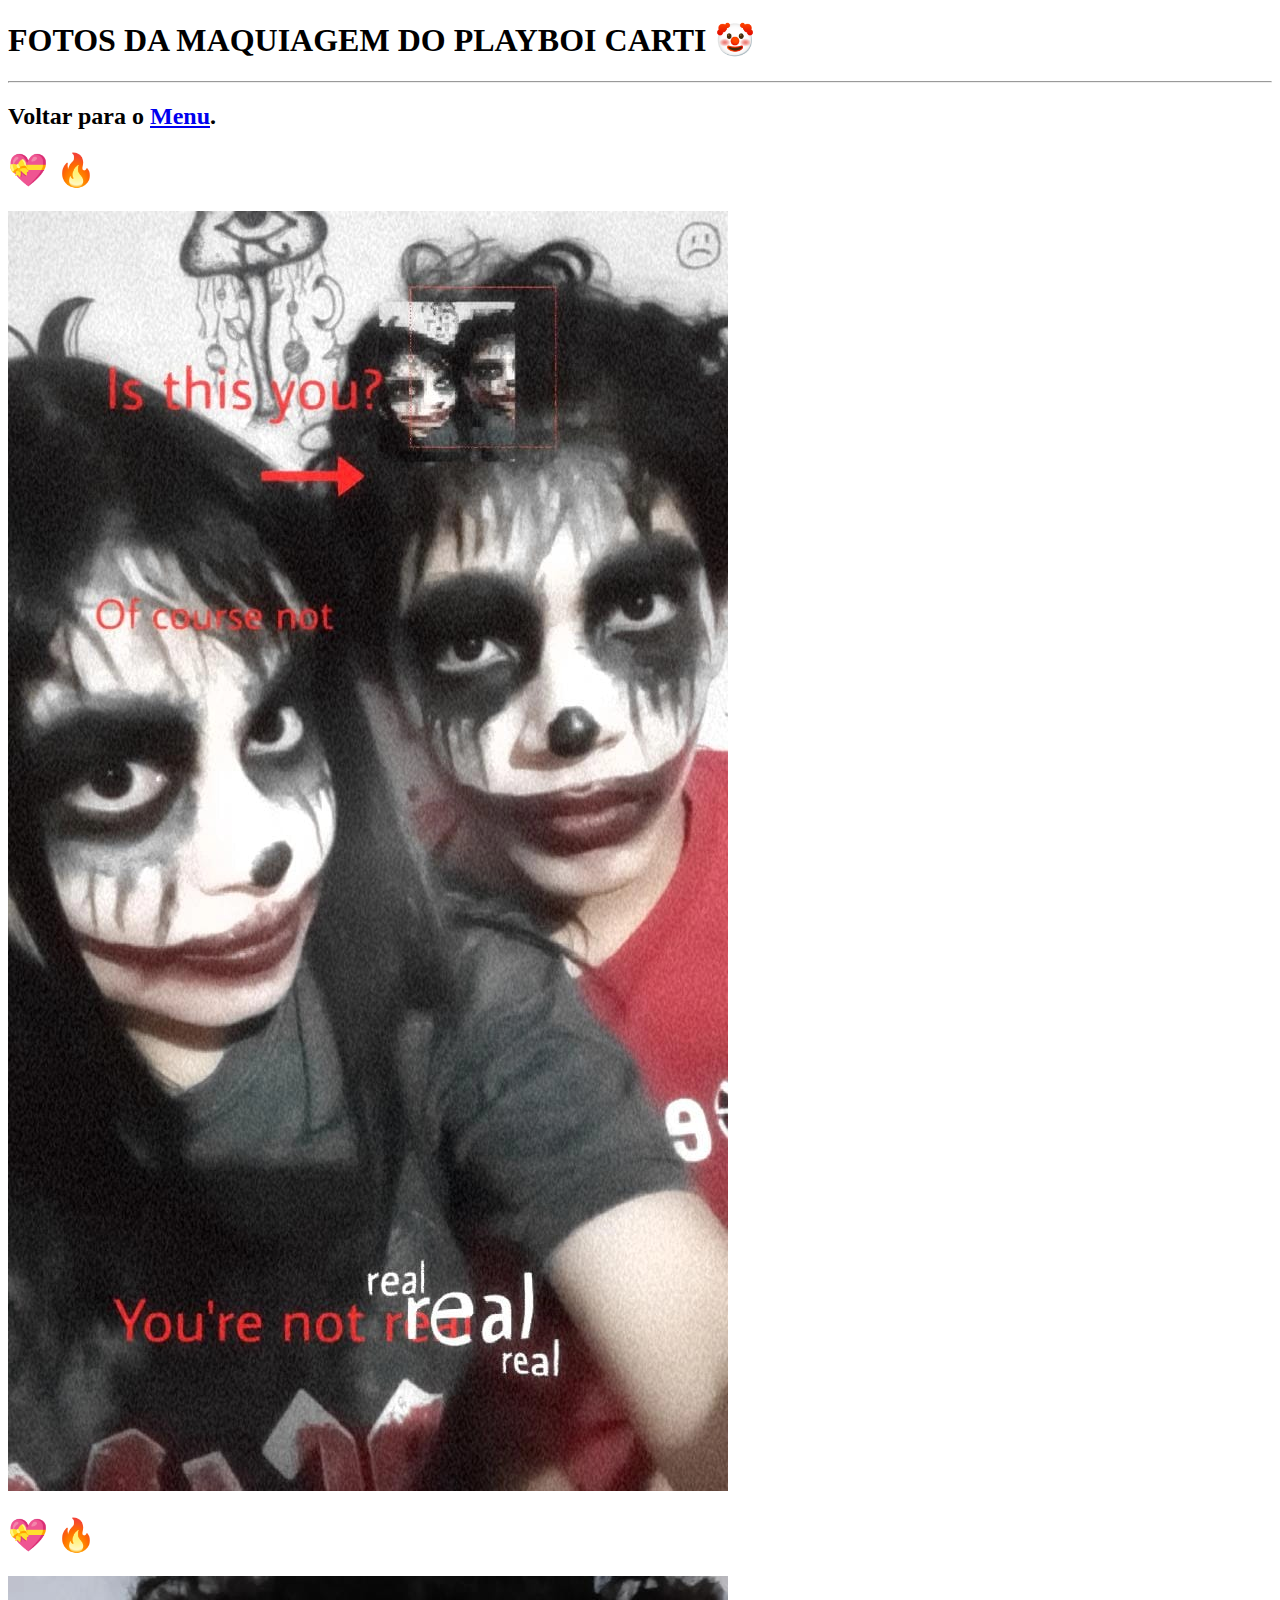
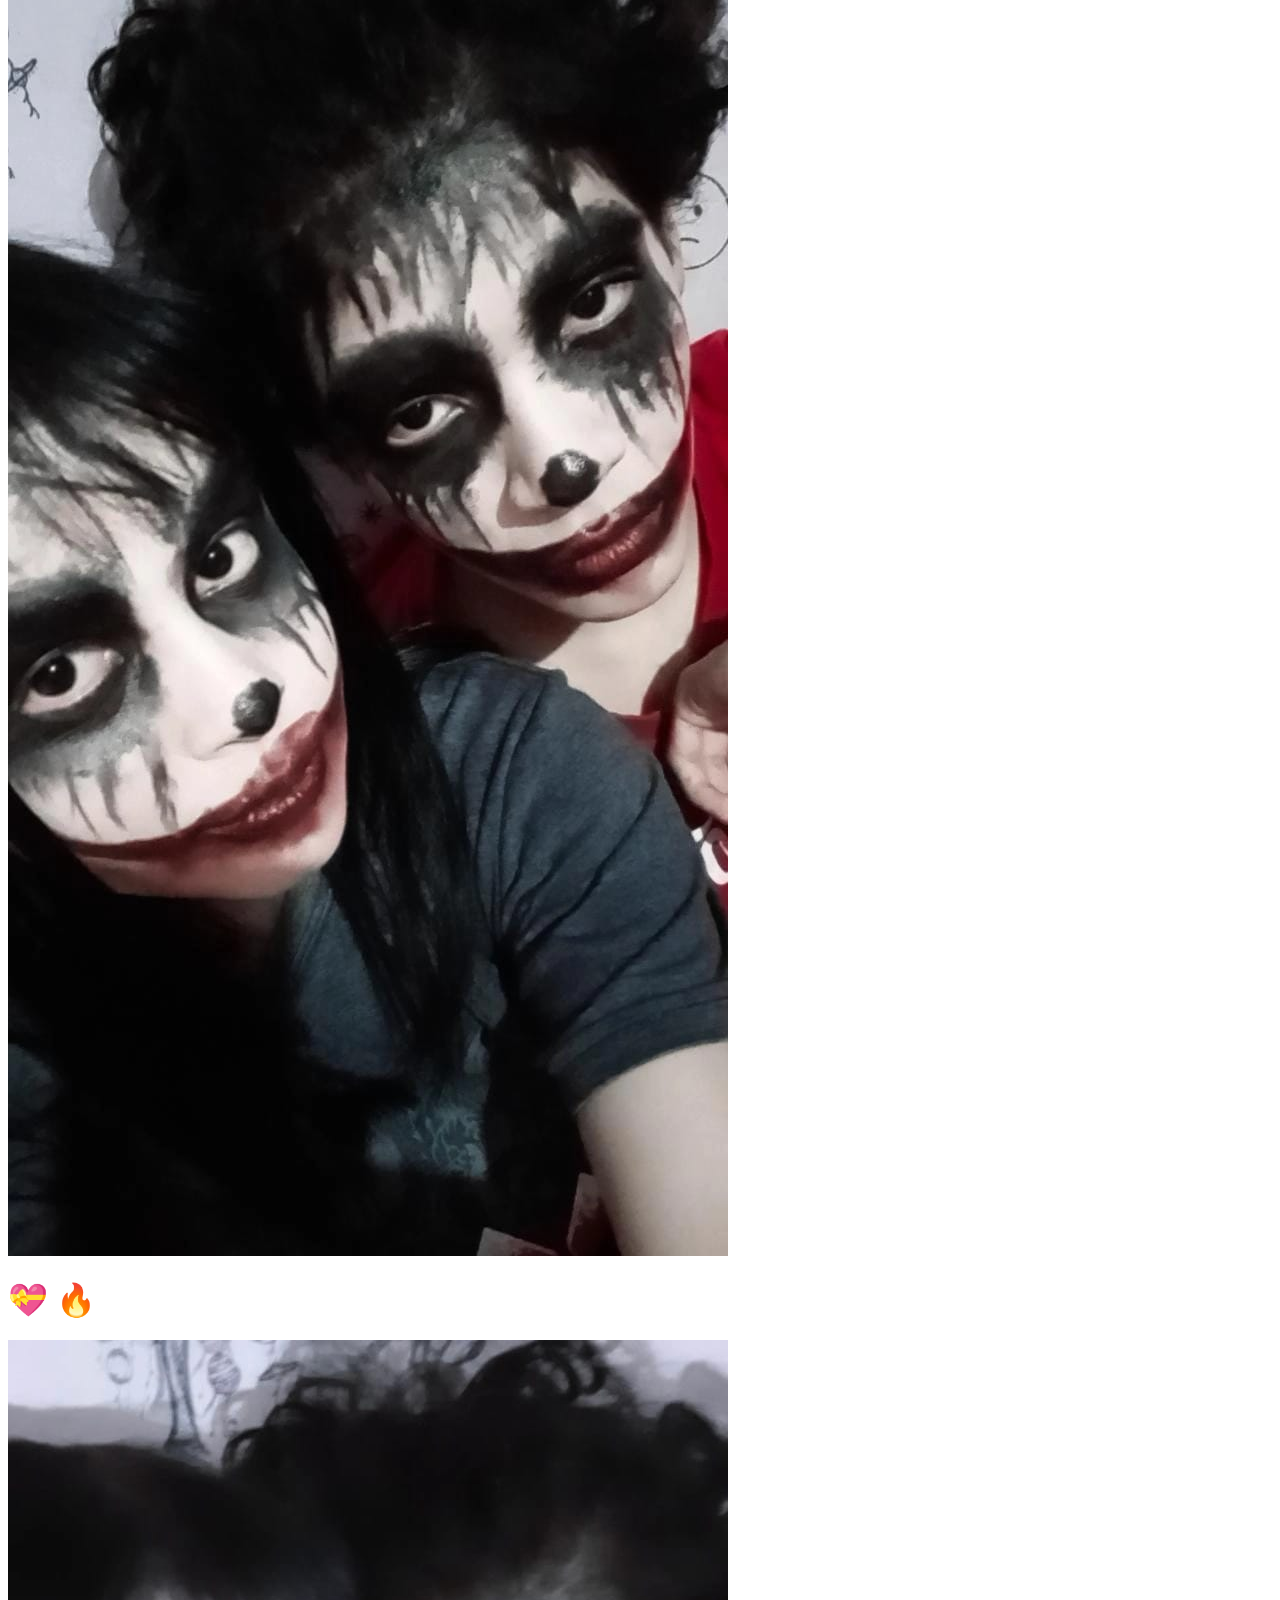
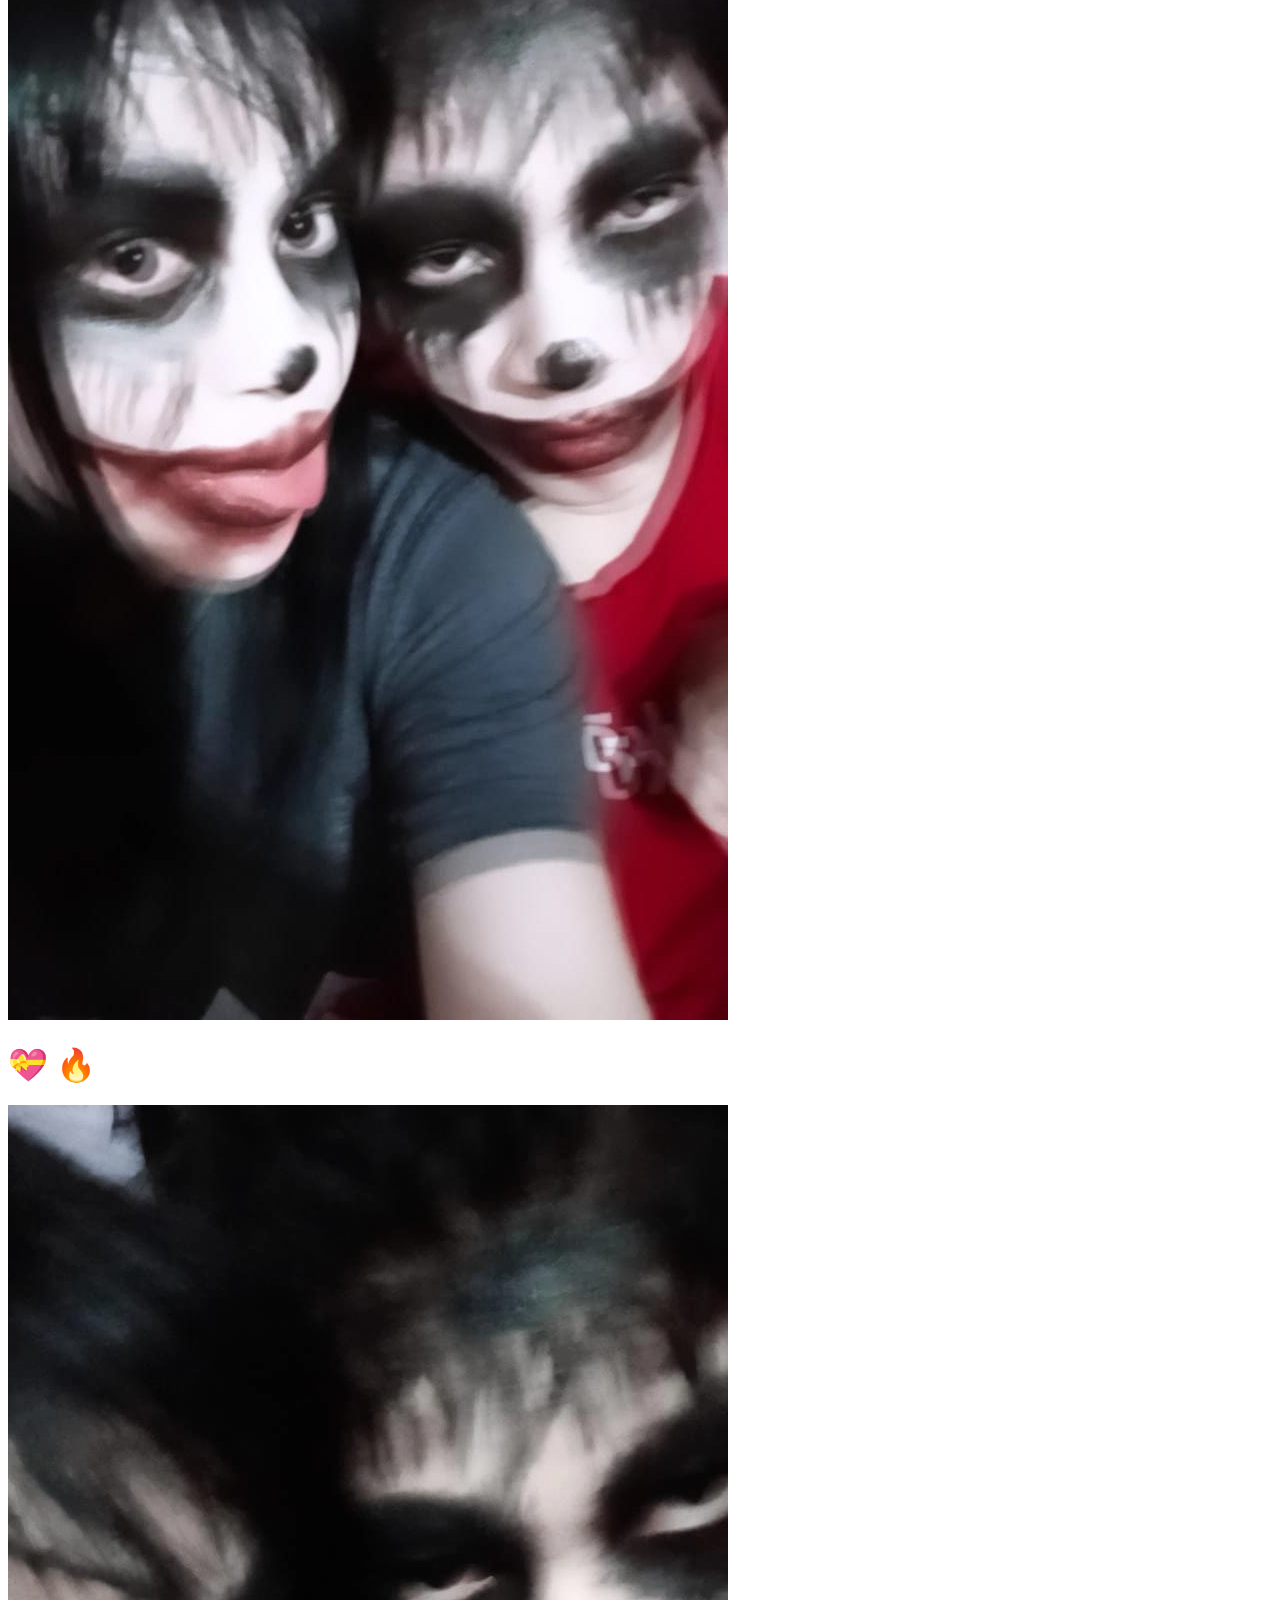
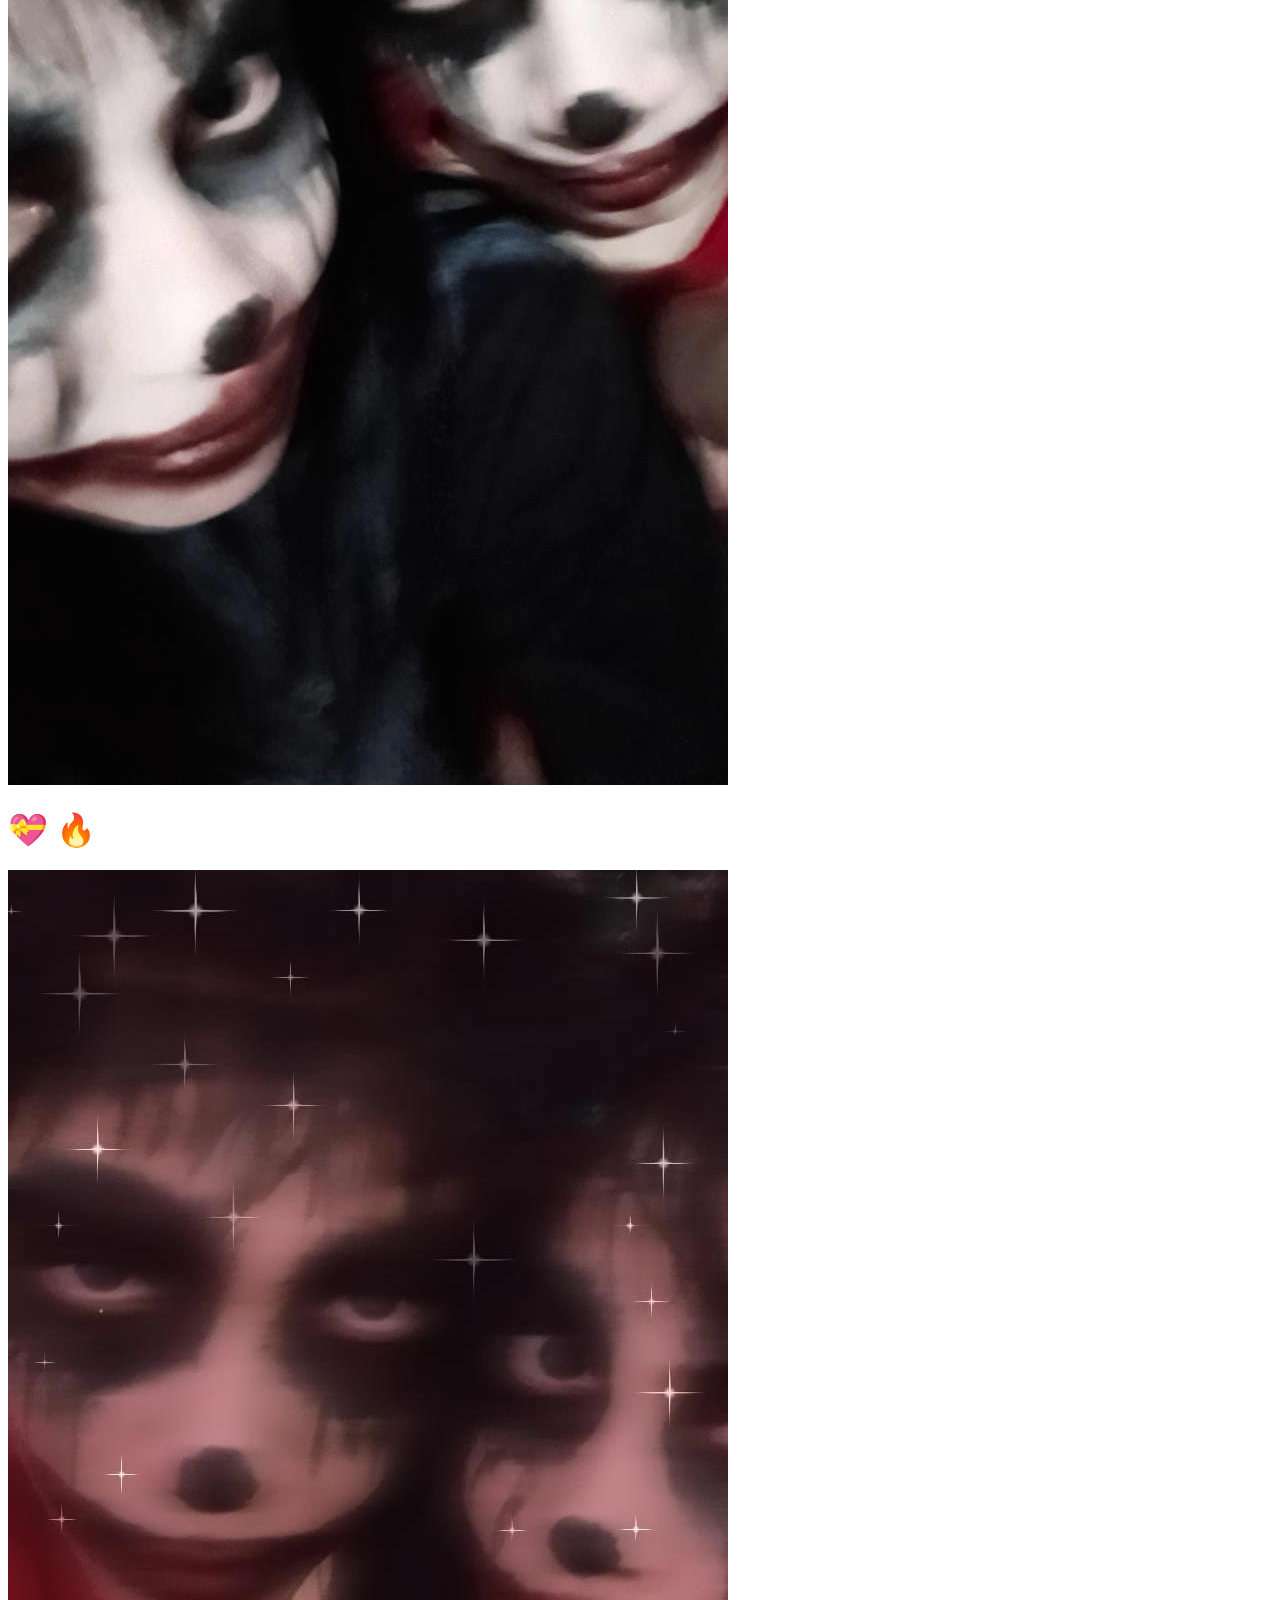
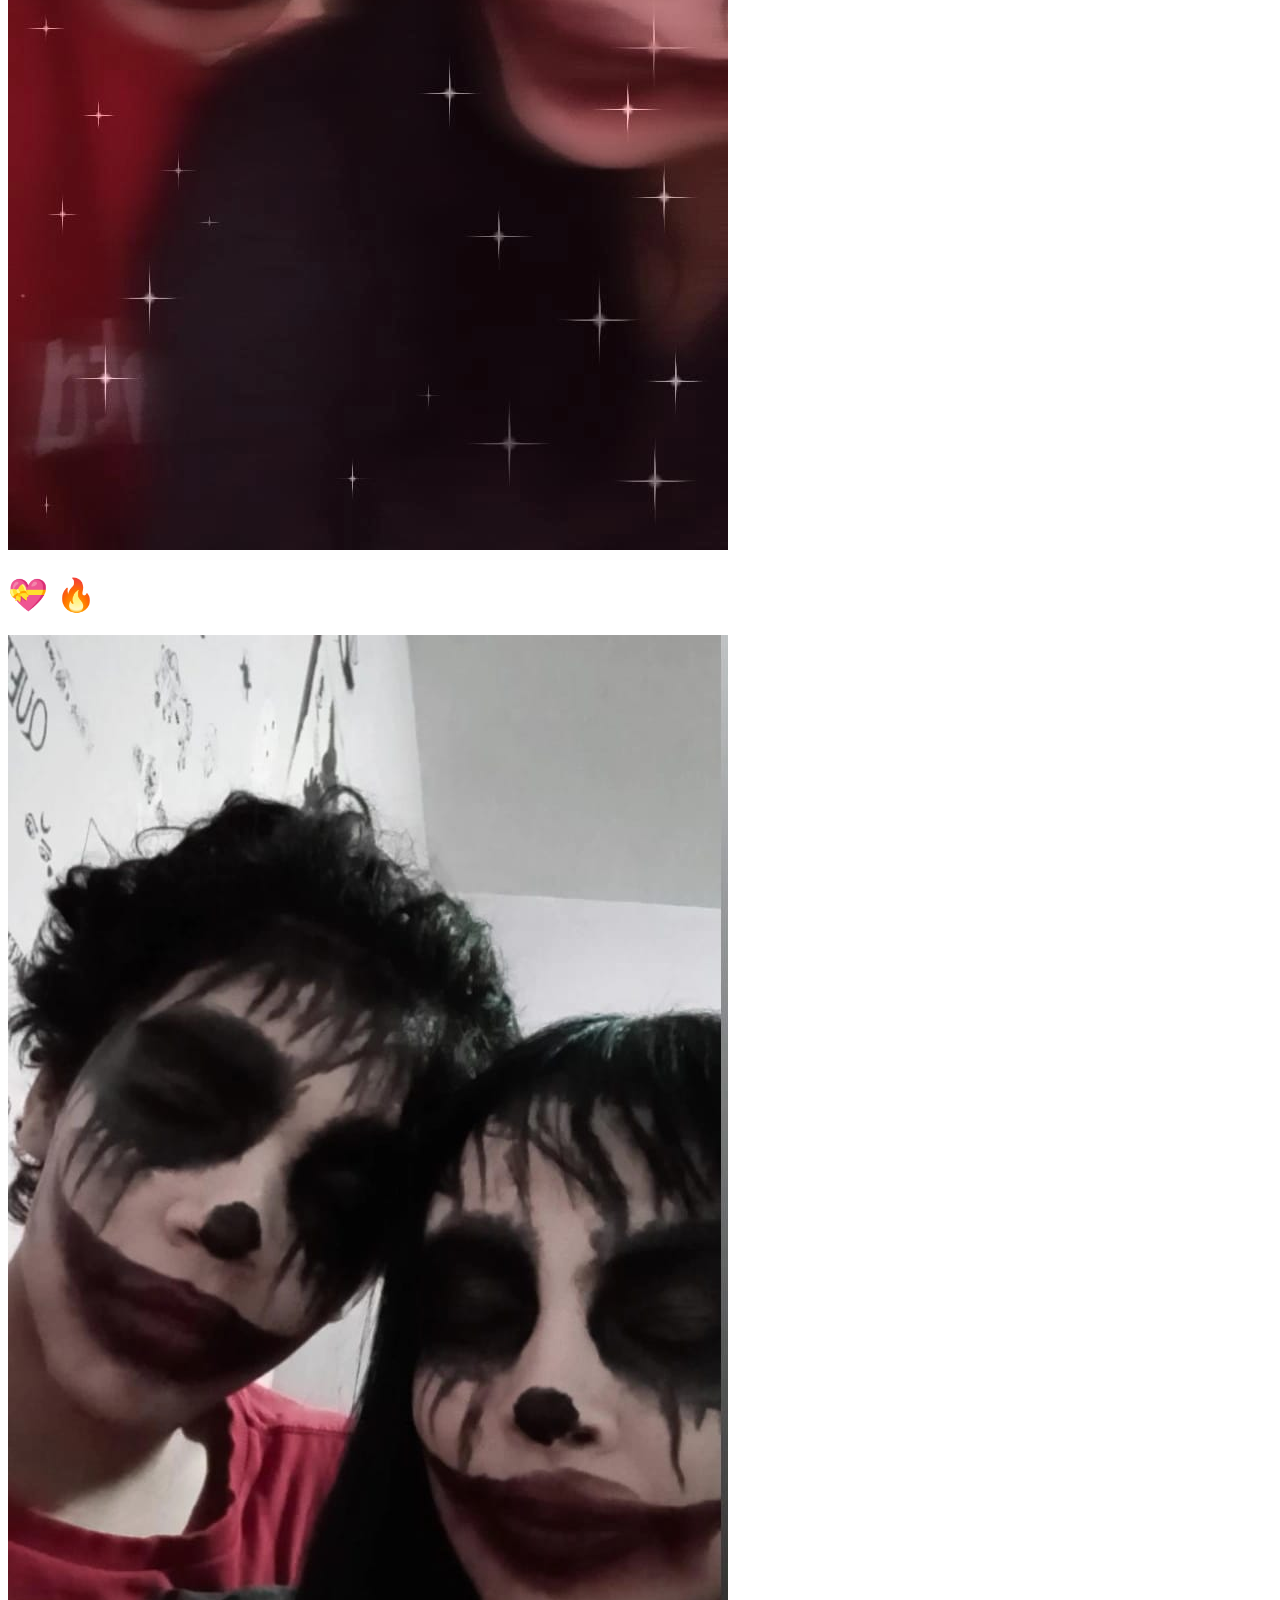
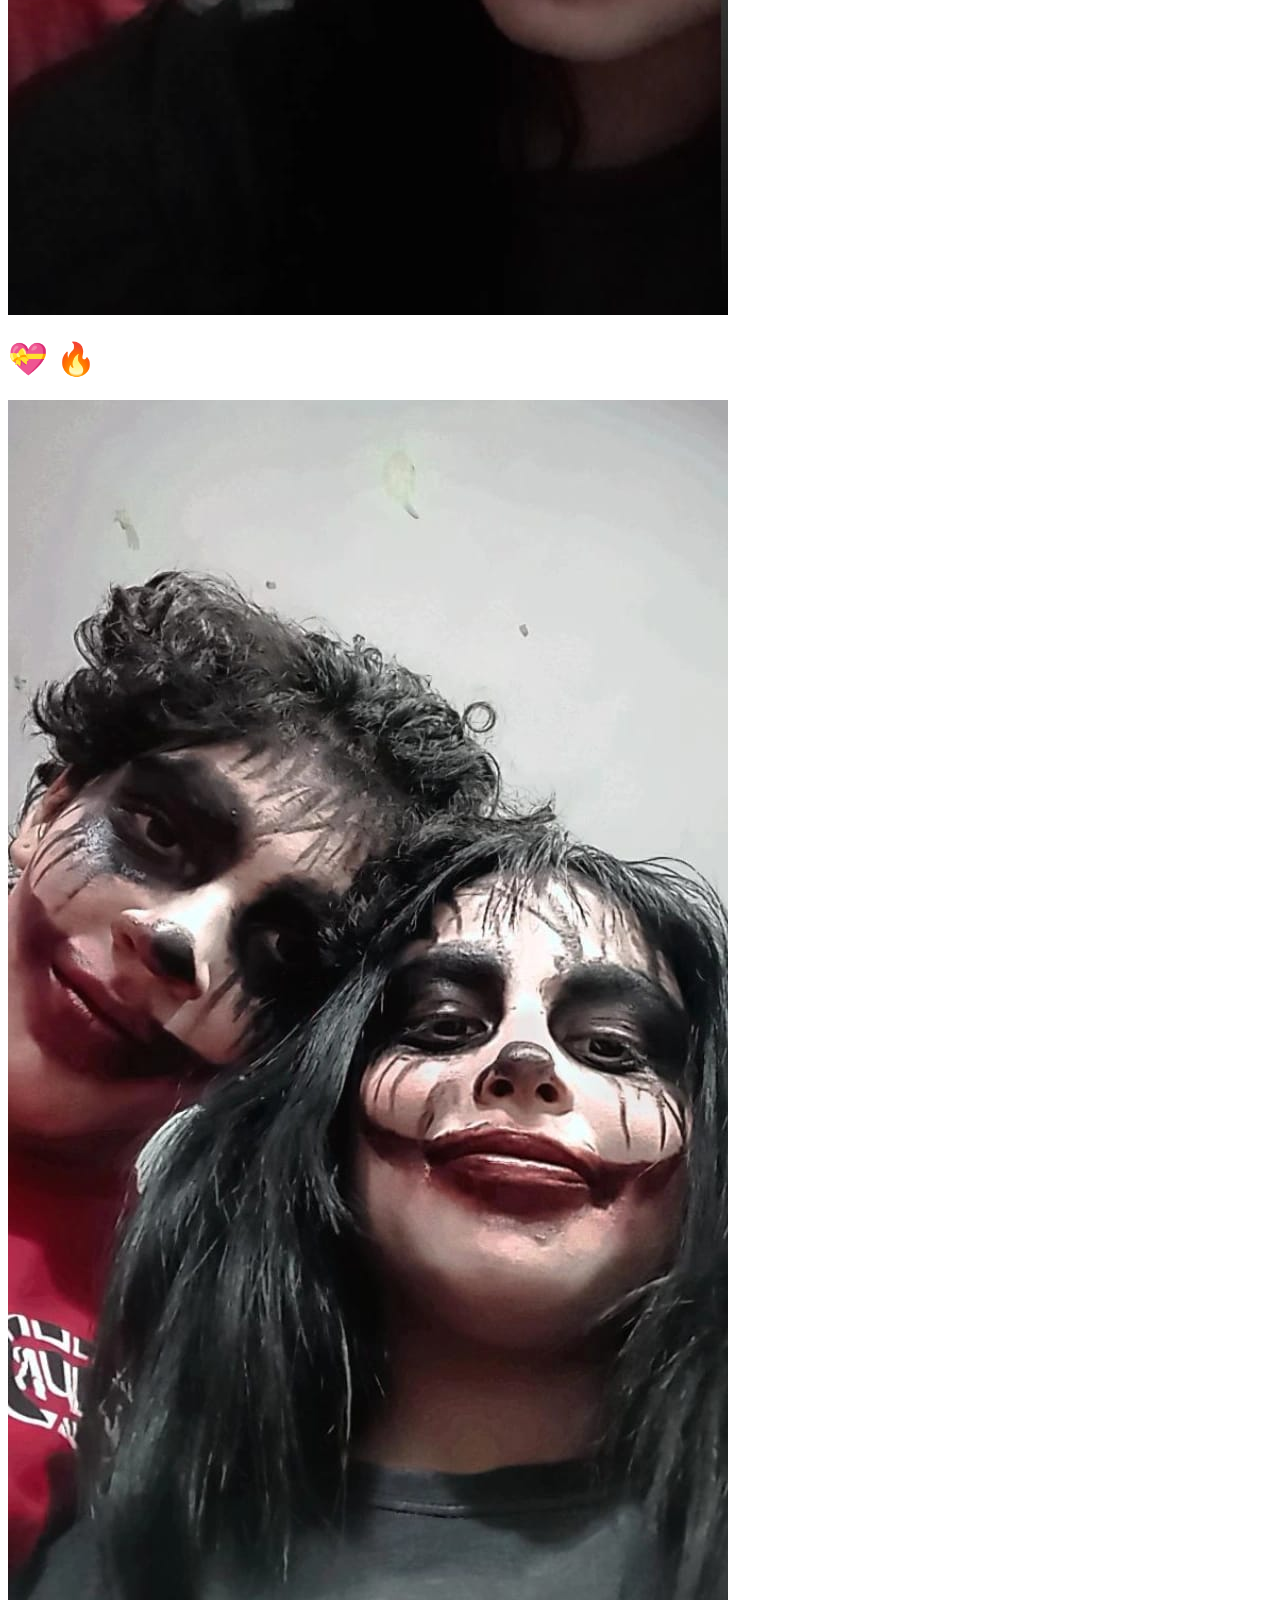
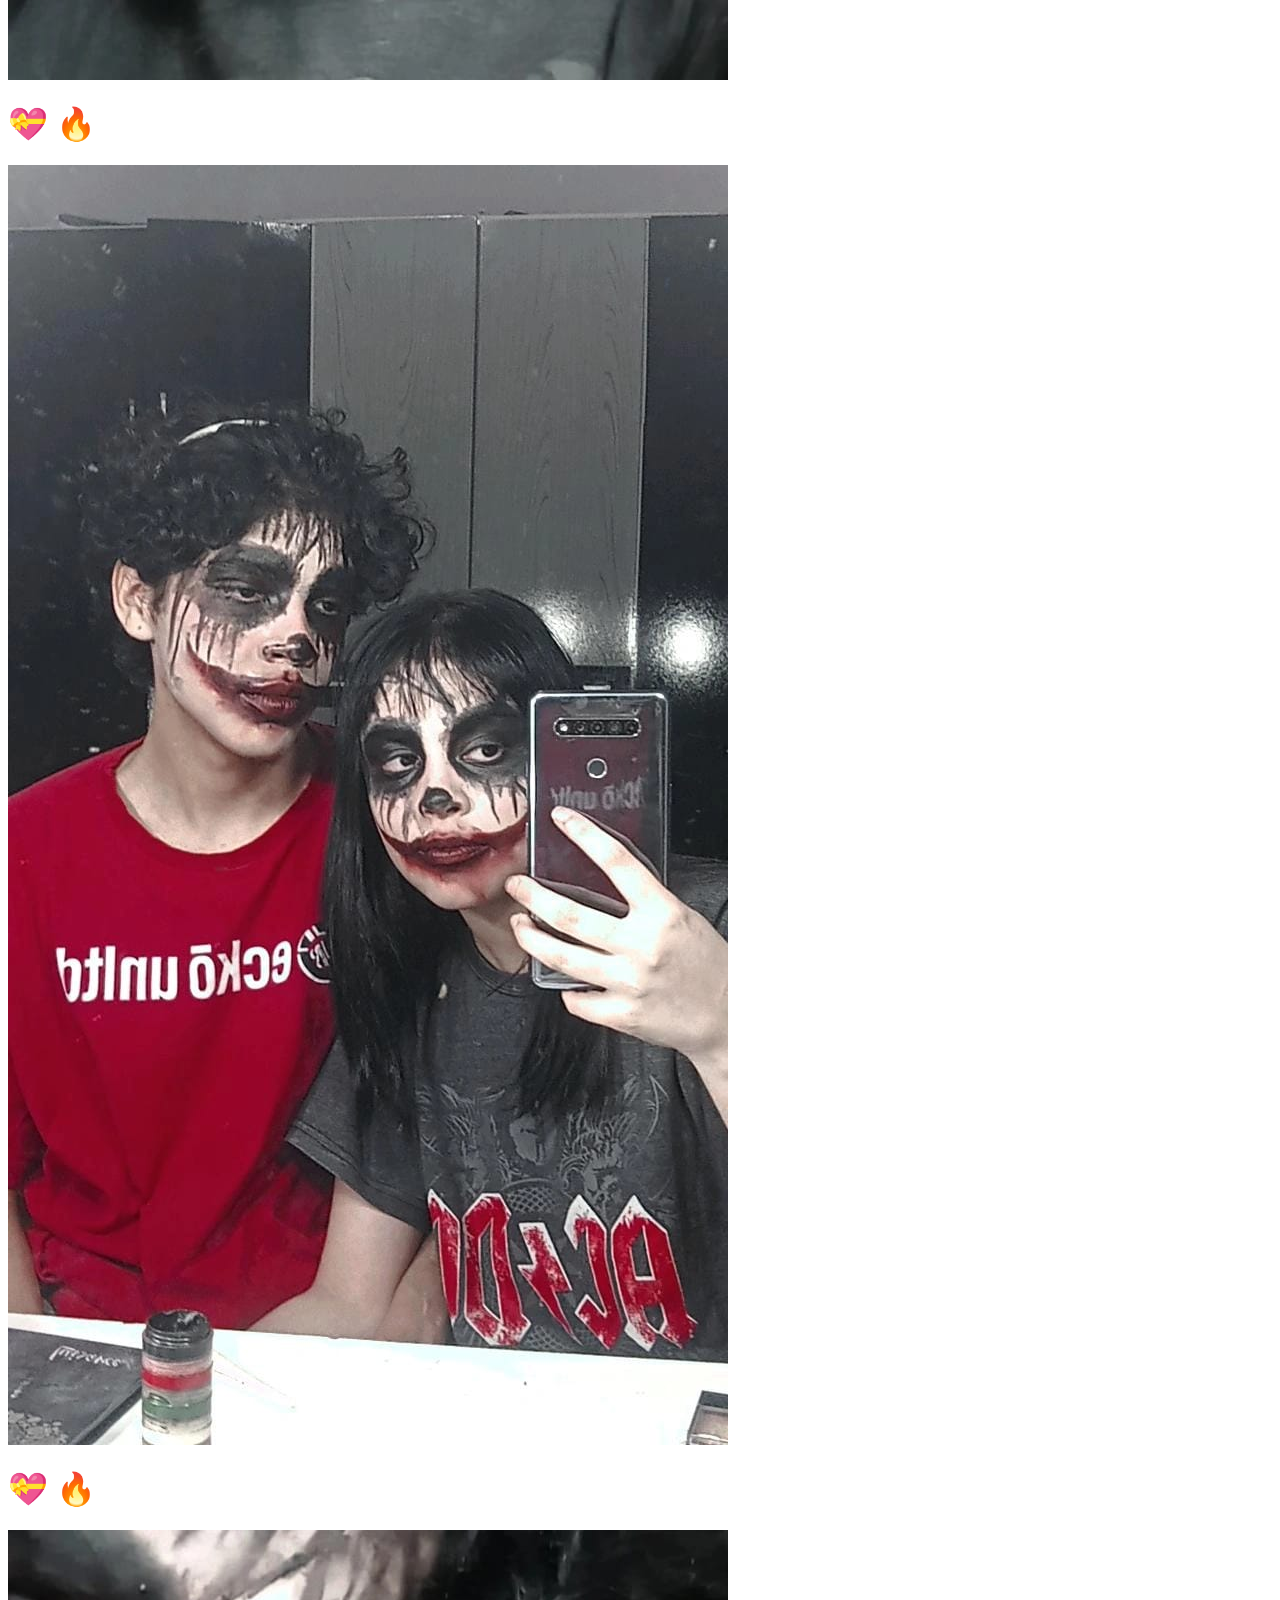
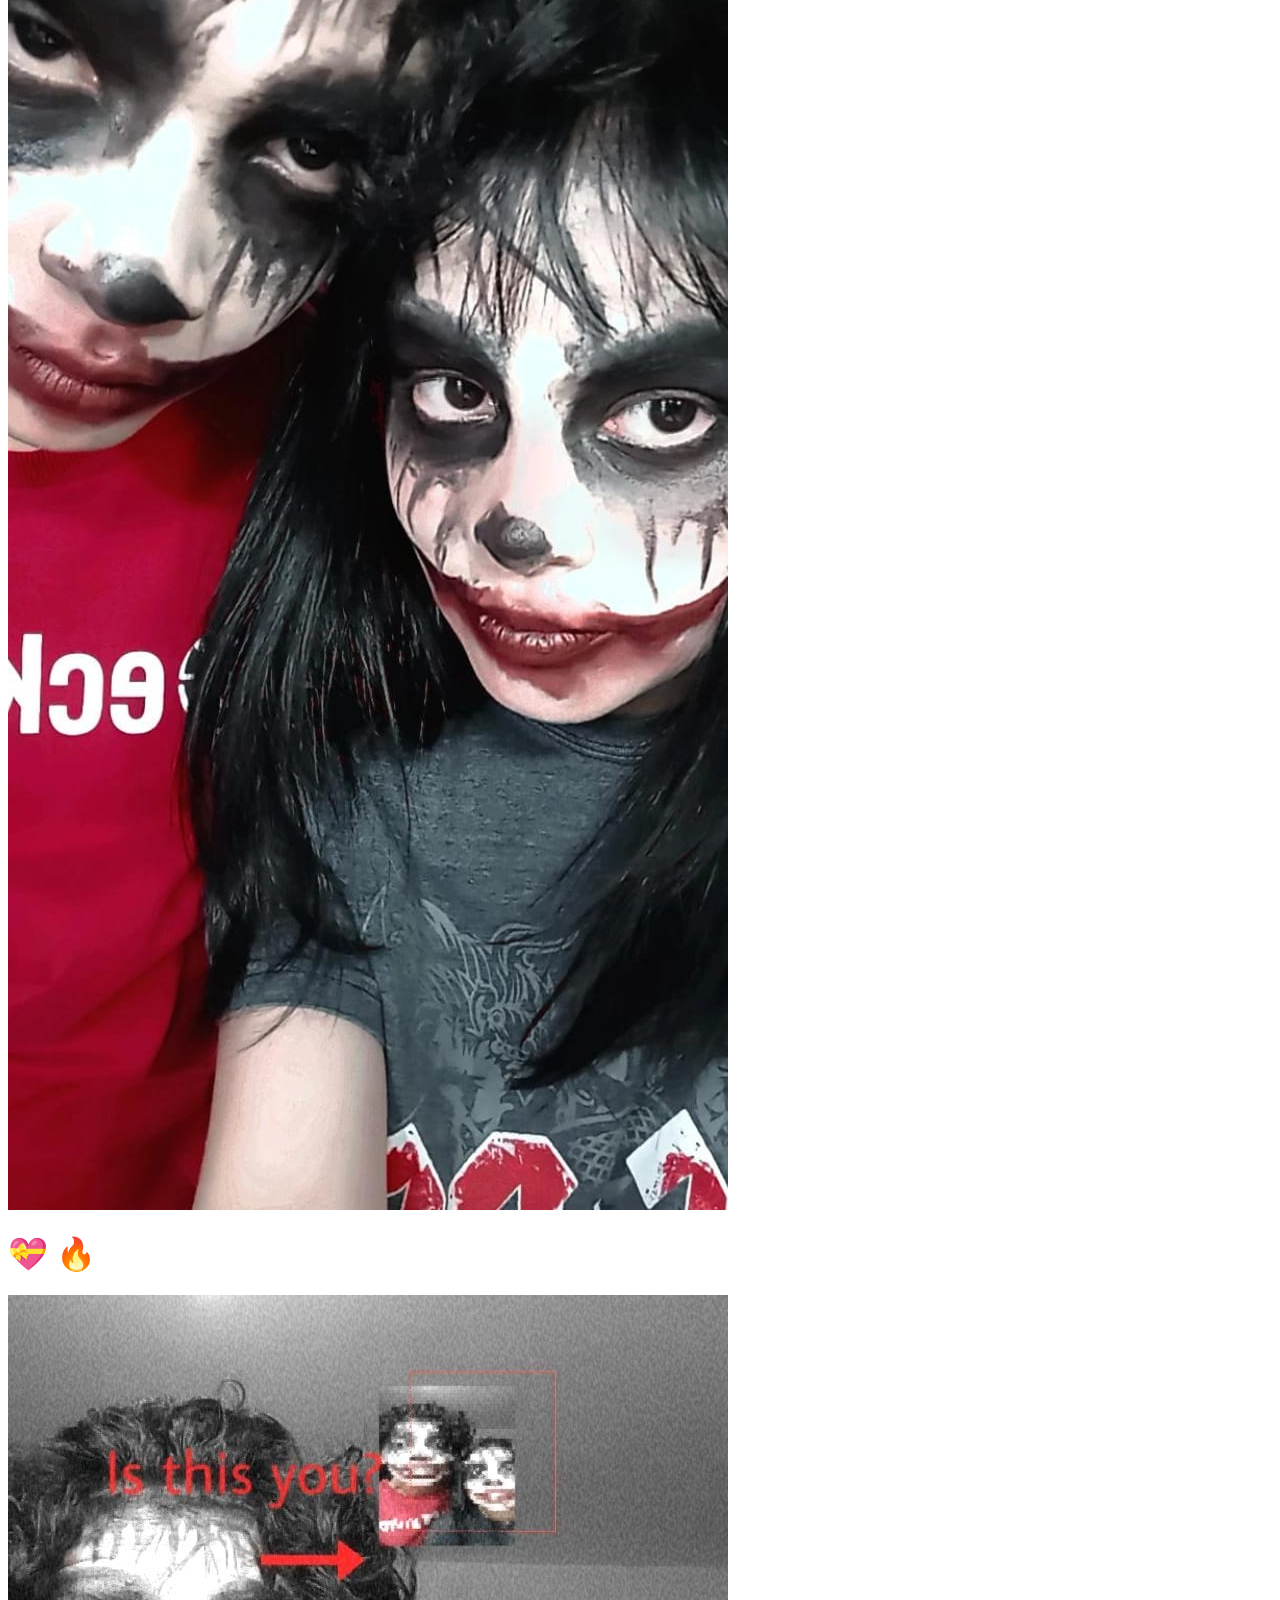
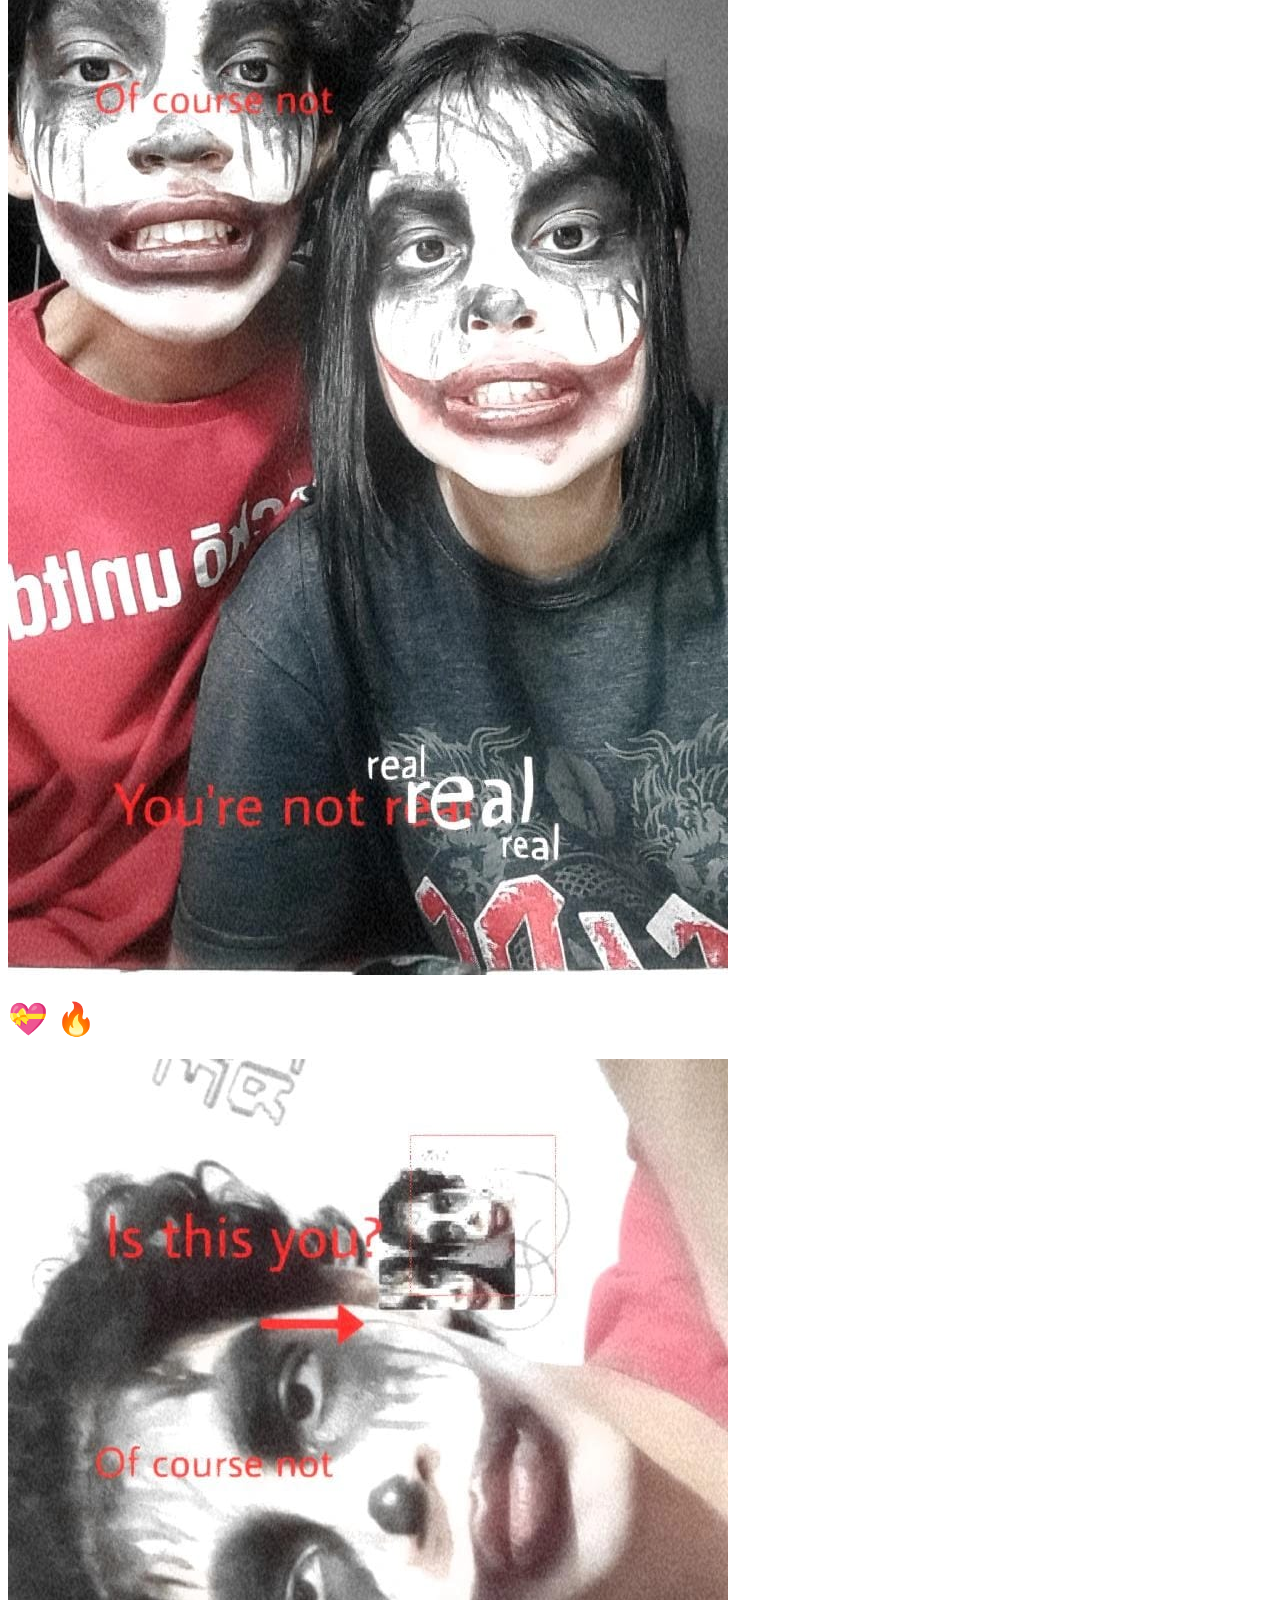
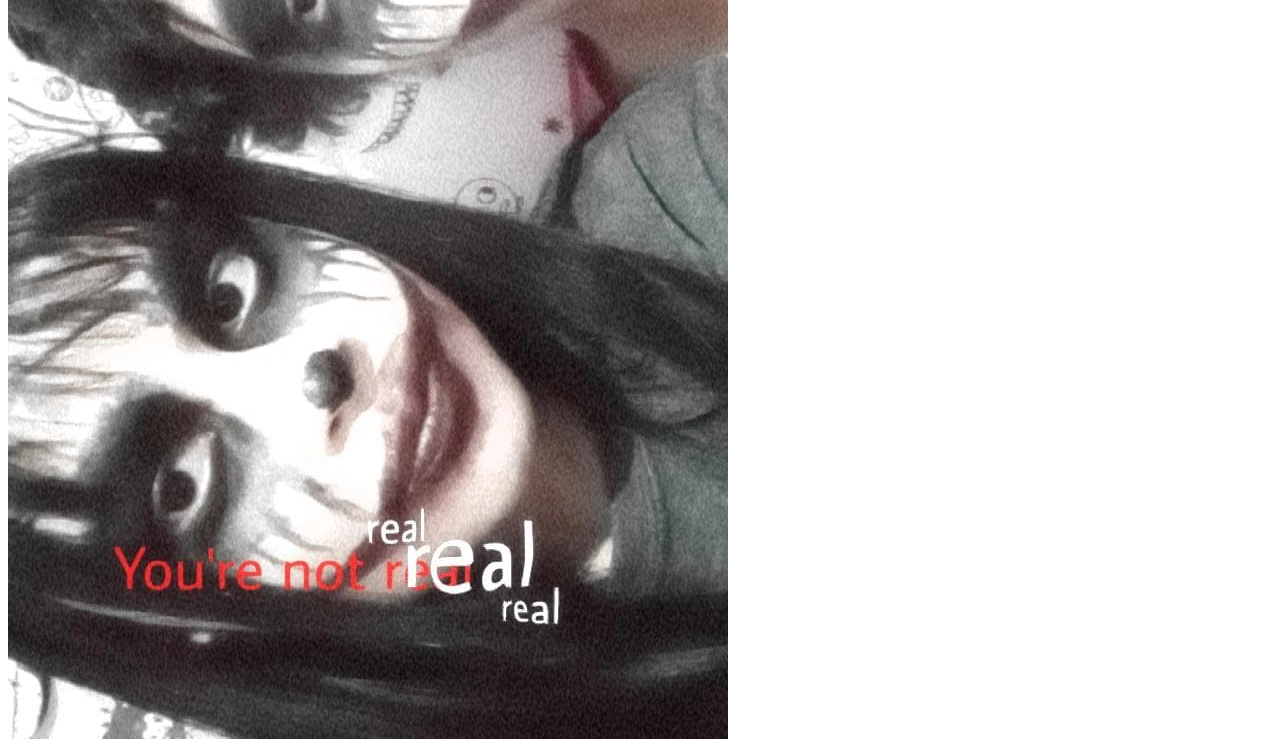
==== Gito/fotos-maquiagem/fotosPC.html @ f8e8fb34 "Album-Giginha1.0" ====
<!DOCTYPE html>
<html lang="pt-br">
<head>
    <meta charset="UTF-8">
    <meta name="viewport" content="width=device-width, initial-scale=1.0">
    <title>Playboi Carti</title>
</head>
<body>
    <h1>FOTOS DA MAQUIAGEM DO PLAYBOI CARTI &#x1F921;</h1>
    <hr>
    <h2>Voltar para o <a href="../index.html" target="_self" rel="prev"> Menu</a>.</h2>

    <h1>&#x1F49D; &#x1F525;</h1>
    <img src="img0.jpg" alt="">
    <h1>&#x1F49D; &#x1F525;</h1>
    <img src="img3.jpg" alt="">
    <h1>&#x1F49D; &#x1F525;</h1>
    <img src="img5.jpg" alt="">
    <h1>&#x1F49D; &#x1F525;</h1>
    <img src="img7.jpg" alt="">
    <h1>&#x1F49D; &#x1F525;</h1>
    <img src="img8.jpg" alt="">
    <h1>&#x1F49D; &#x1F525;</h1>
    <img src="img11.jpg" alt="">
    <h1>&#x1F49D; &#x1F525;</h1>
    <img src="img12.jpg" alt="">
    <h1>&#x1F49D; &#x1F525;</h1>
    <img src="img13.jpg" alt="">
    <h1>&#x1F49D; &#x1F525;</h1>
    <img src="img15.jpg" alt="">
    <h1>&#x1F49D; &#x1F525;</h1>
    <img src="img16.jpg" alt="">
    <h1>&#x1F49D; &#x1F525;</h1>
    <img src="img18.jpg" alt="">
</body>
</html>
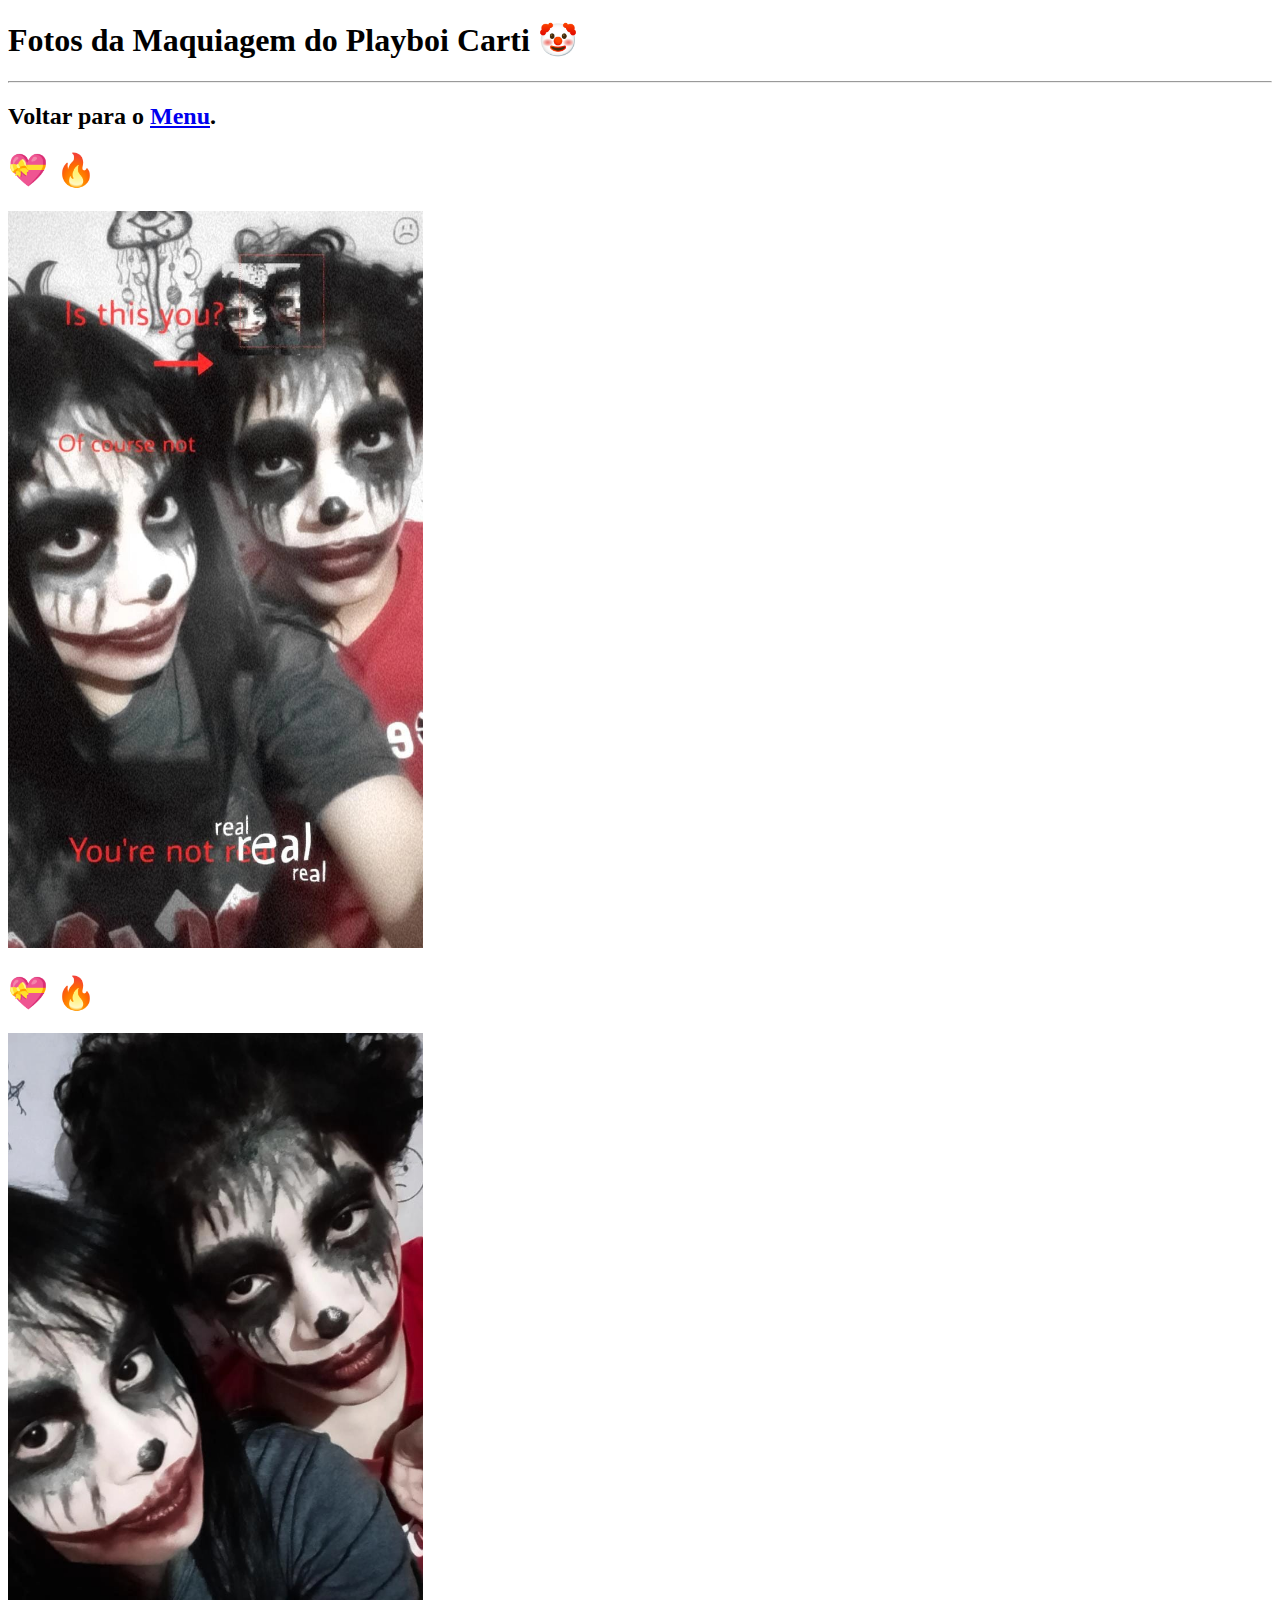
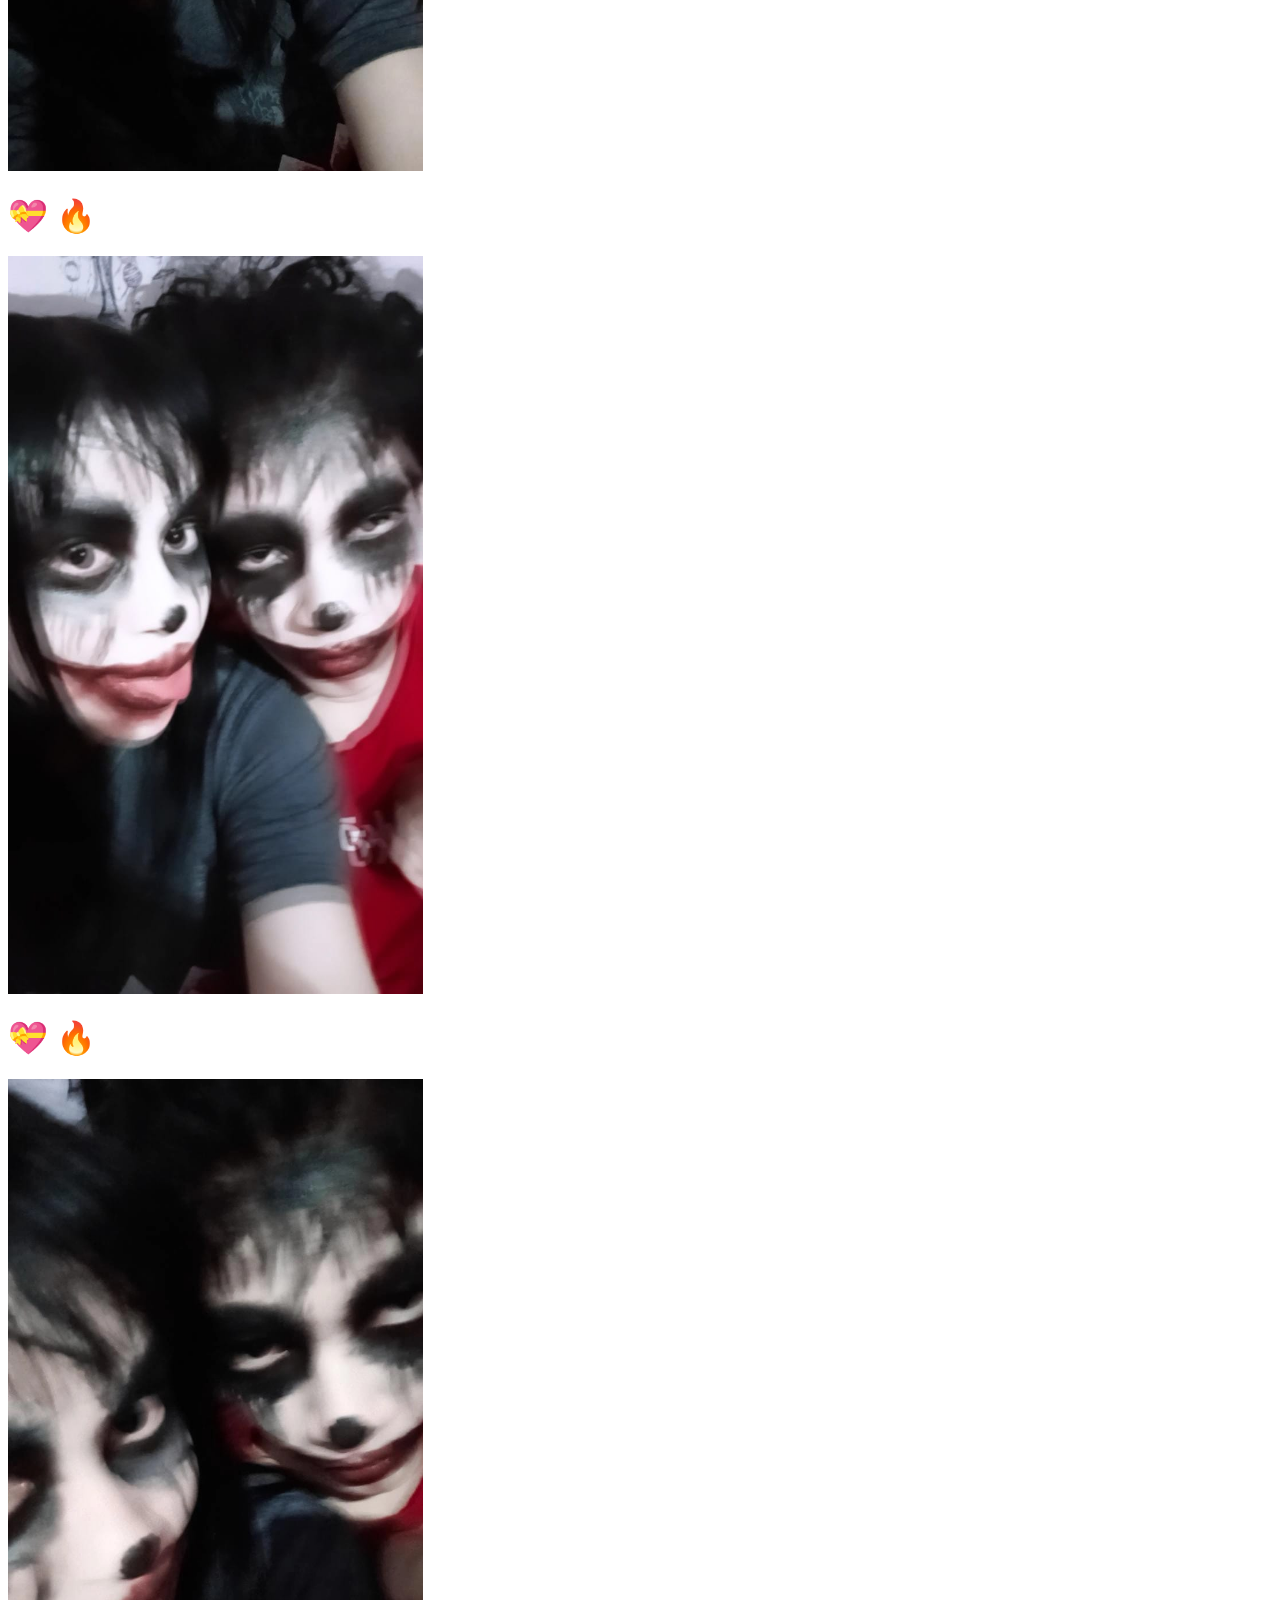
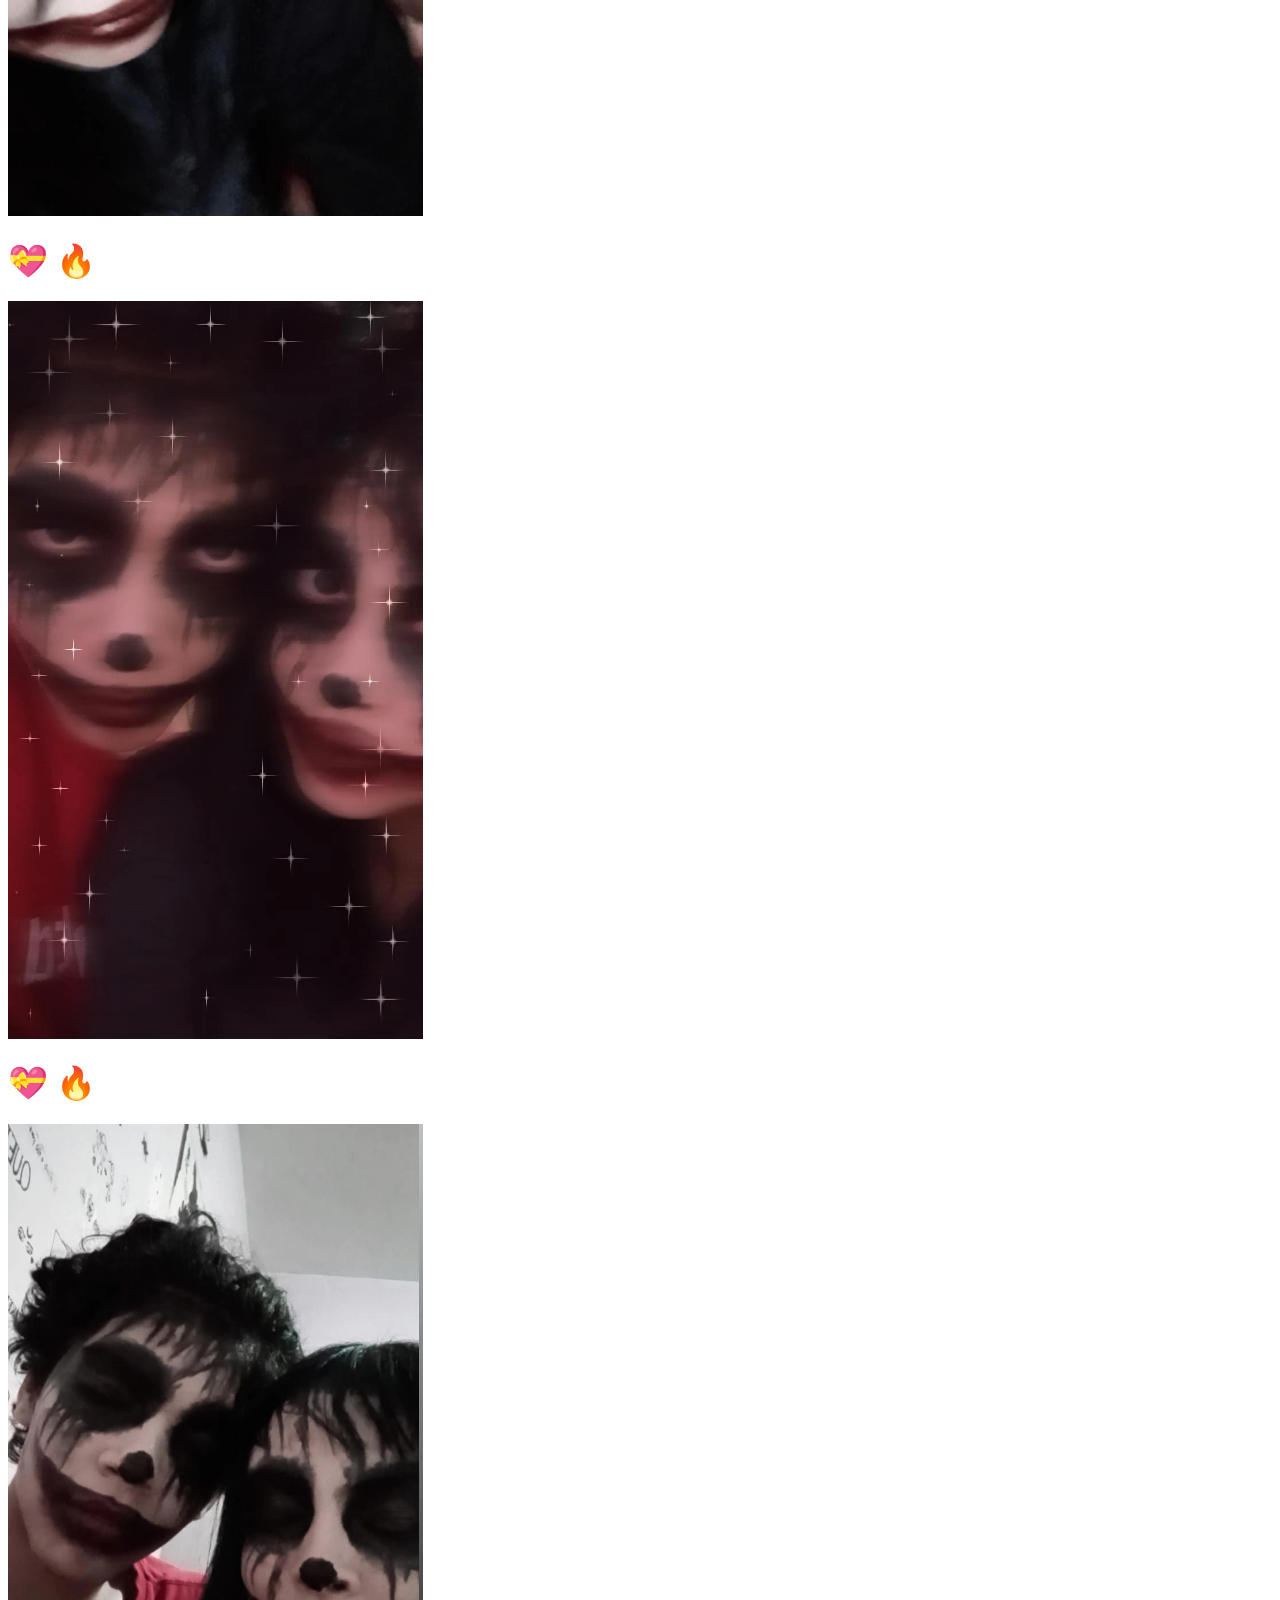
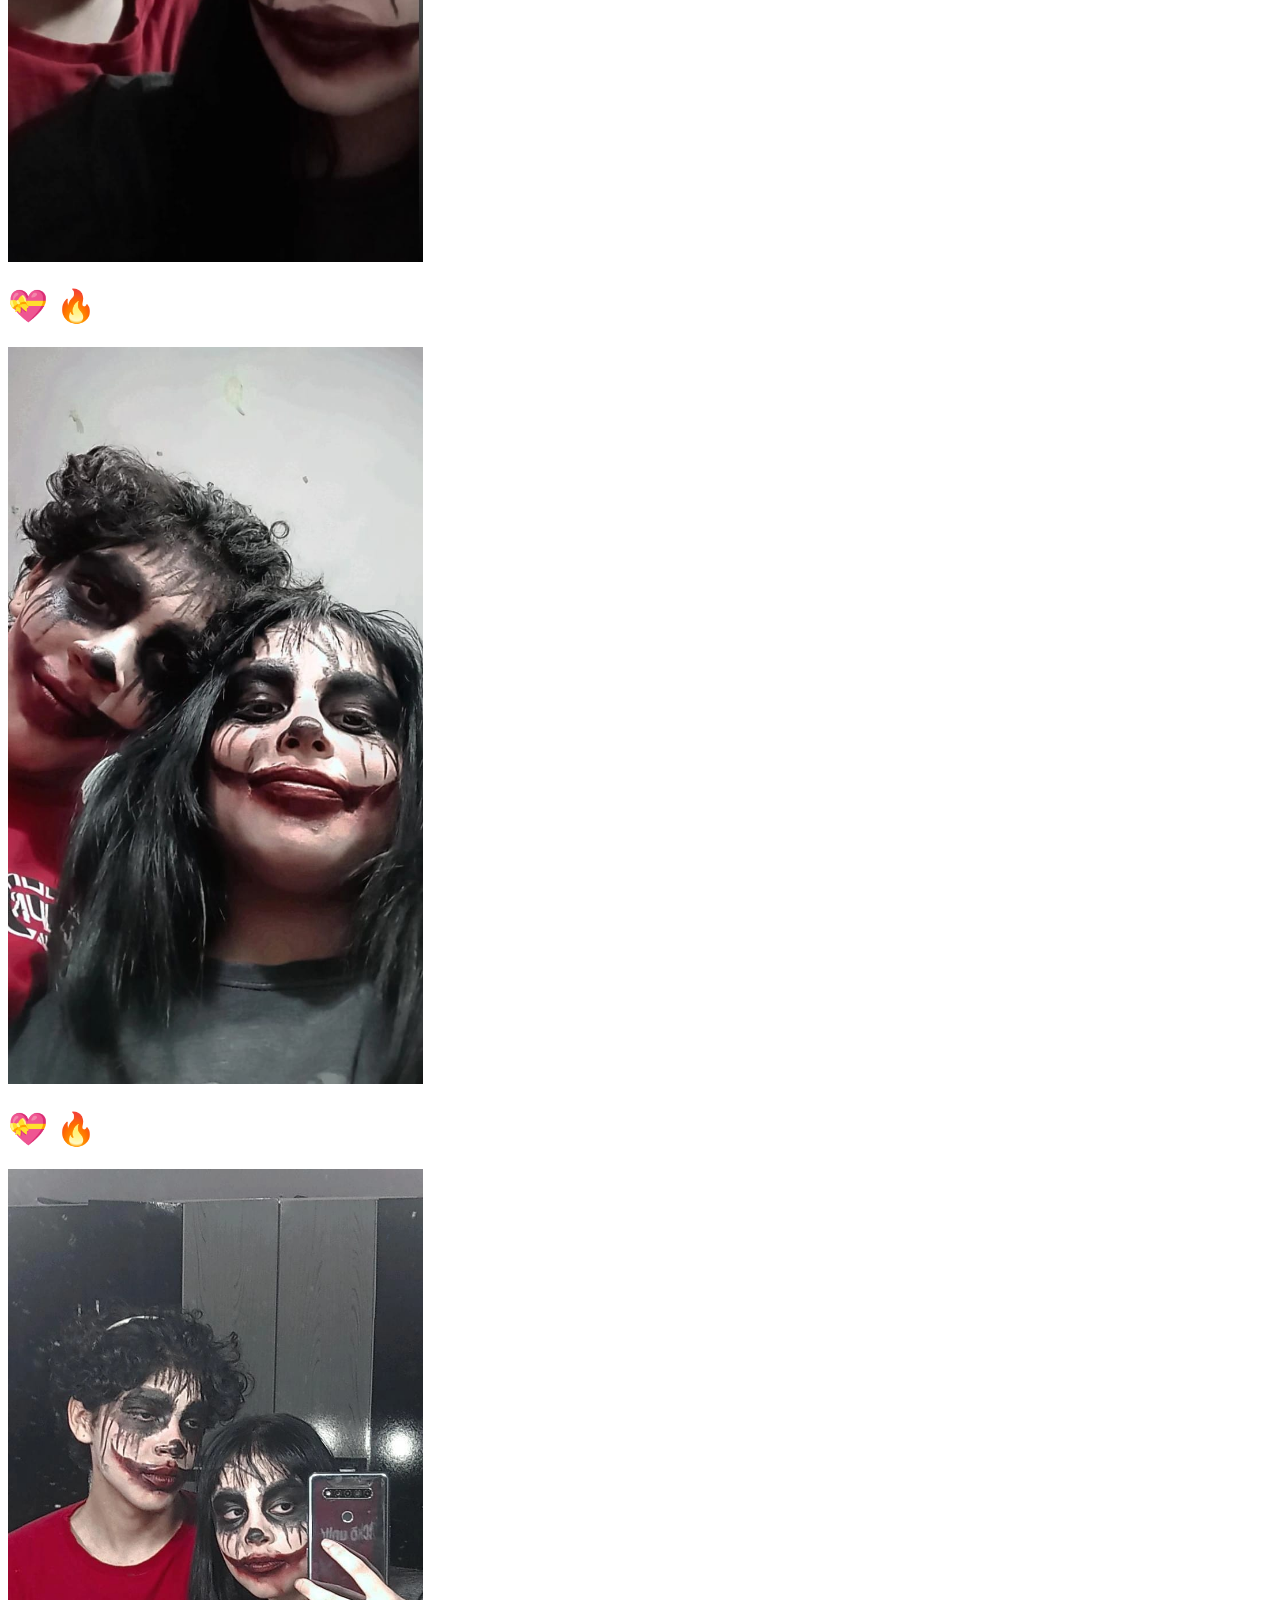
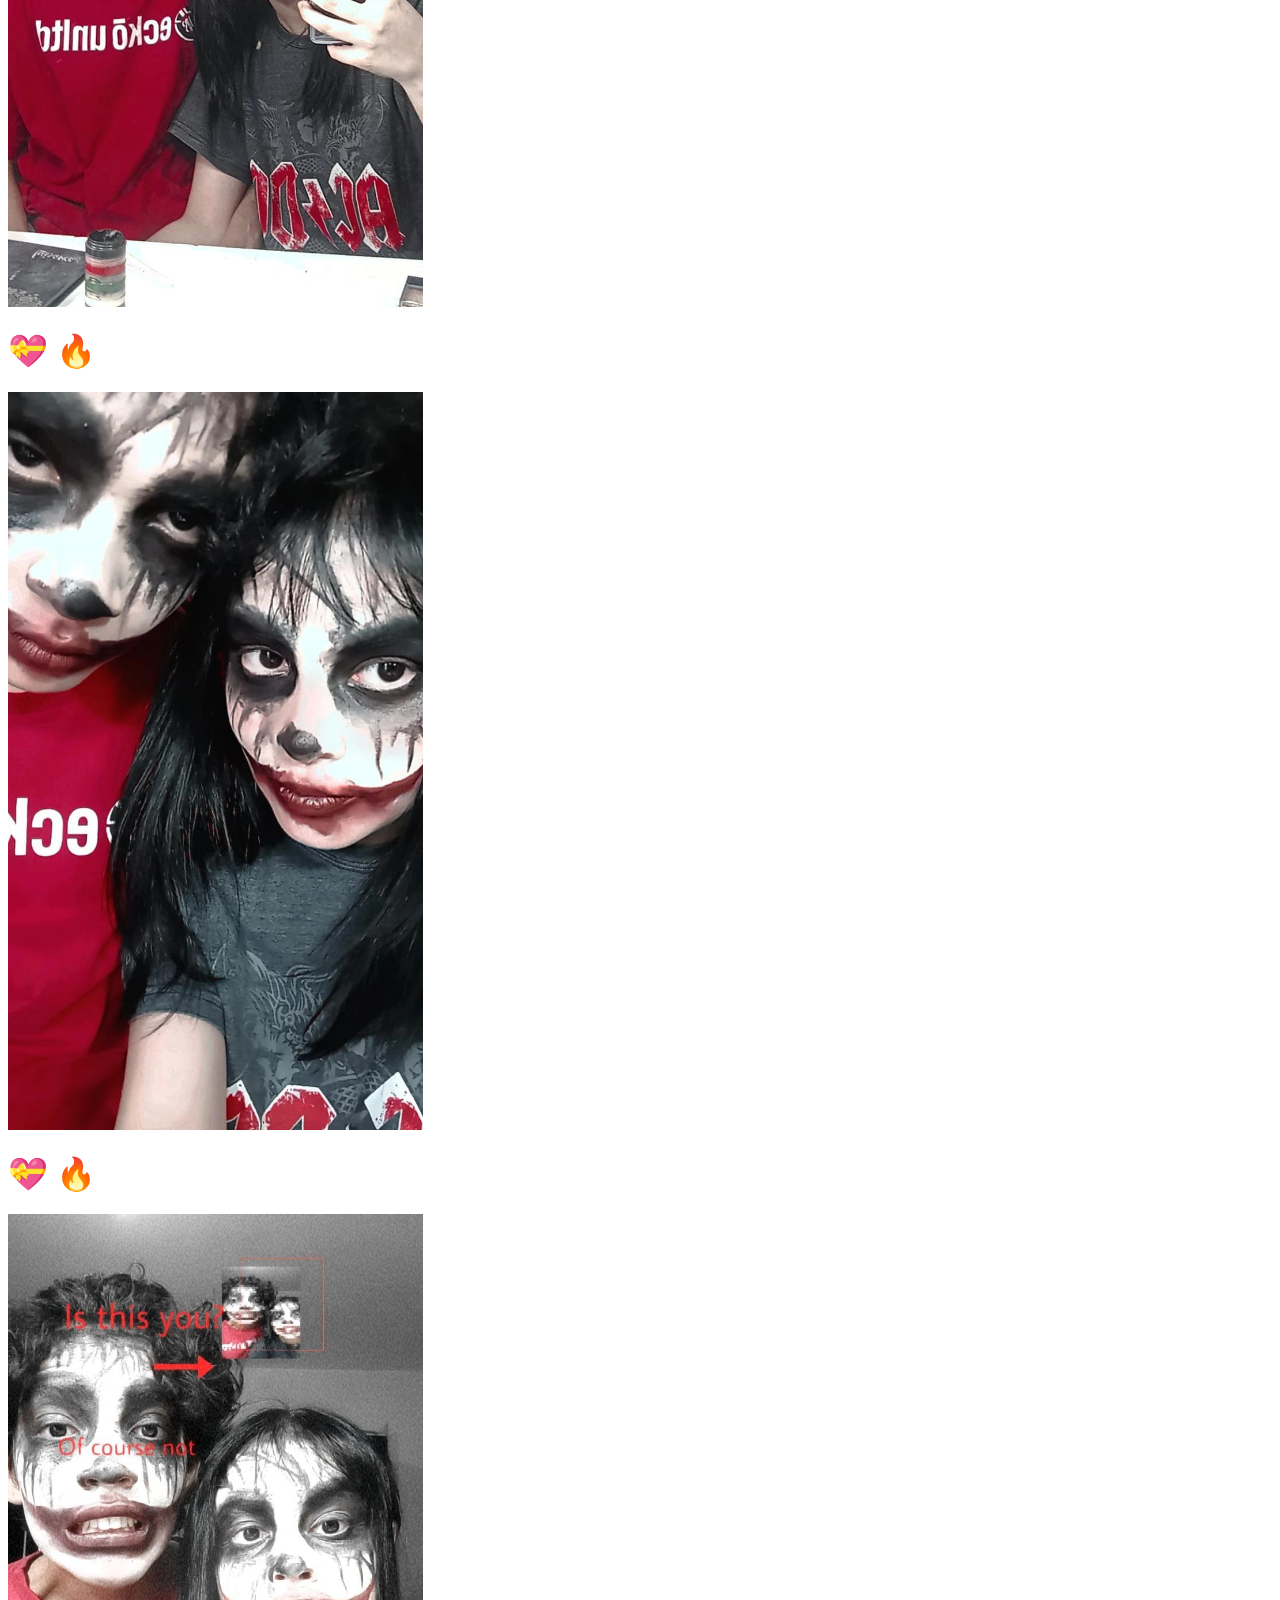
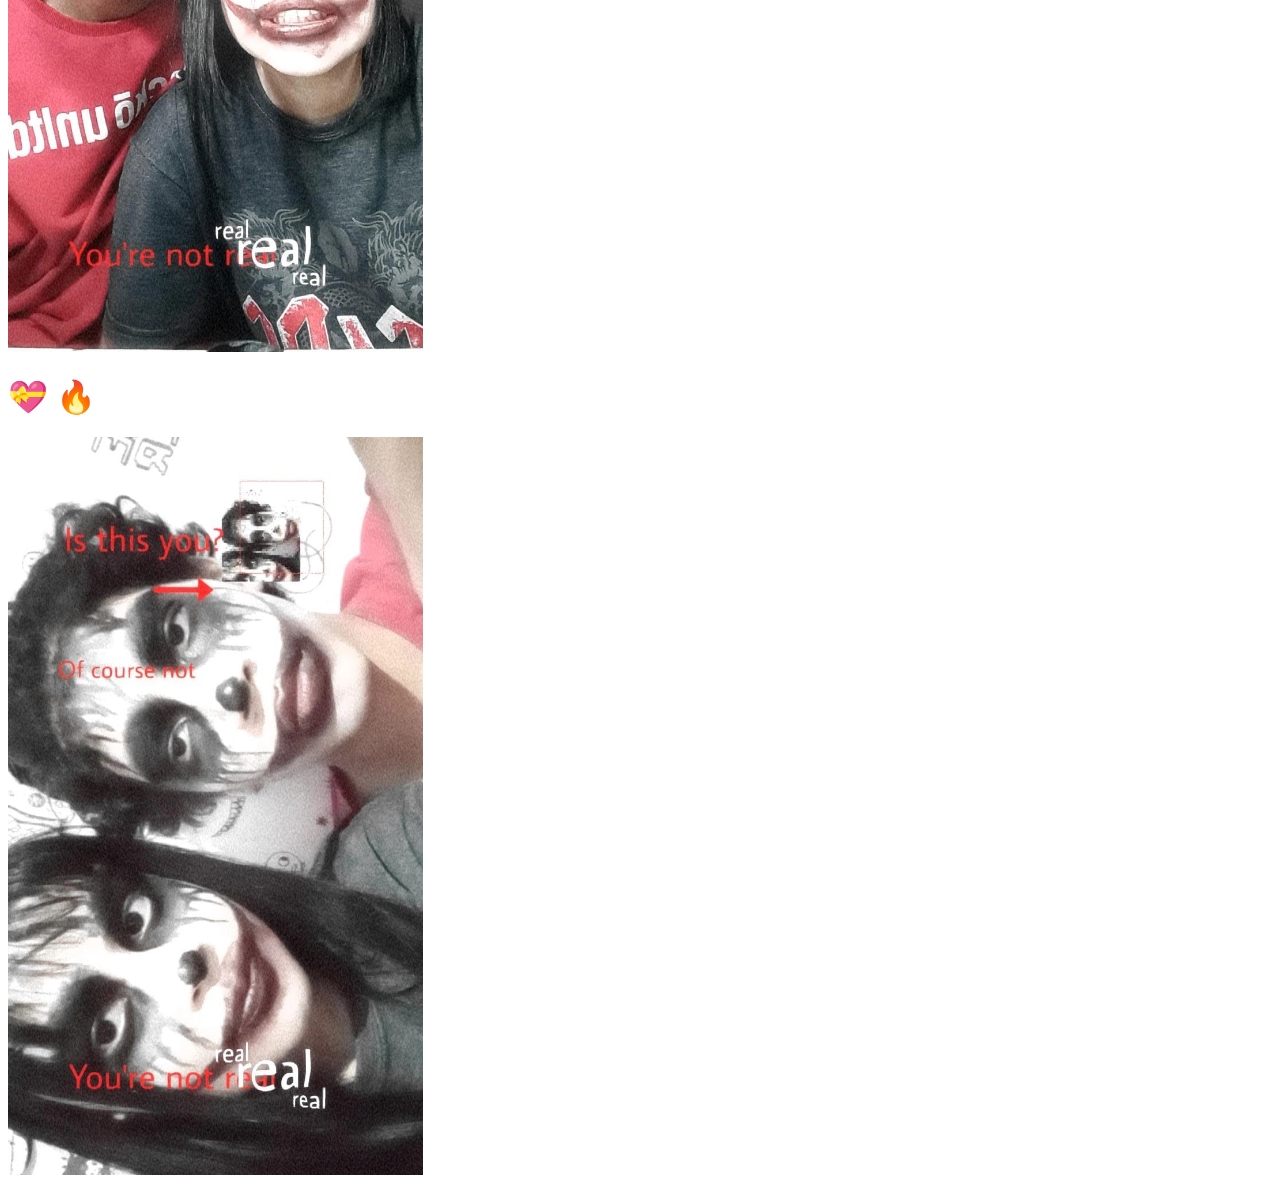
==== commit 3b84fac1: "Album-Gigito 1.0.1" ====
--- a/Gito/fotos-maquiagem/fotosPC.html
+++ b/Gito/fotos-maquiagem/fotosPC.html
@@ -4,9 +4,10 @@
     <meta charset="UTF-8">
     <meta name="viewport" content="width=device-width, initial-scale=1.0">
     <title>Playboi Carti</title>
+    <link rel="stylesheet" href="../style.css">
 </head>
 <body>
-    <h1>FOTOS DA MAQUIAGEM DO PLAYBOI CARTI &#x1F921;</h1>
+    <h1>Fotos da Maquiagem do Playboi Carti &#x1F921;</h1>
     <hr>
     <h2>Voltar para o <a href="../index.html" target="_self" rel="prev"> Menu</a>.</h2>
 
--- a/Gito/style.css
+++ b/Gito/style.css
@@ -0,0 +1,6 @@
+@charset "UTF-8";
+
+img {
+    width: 415px;
+    height: auto;
+}